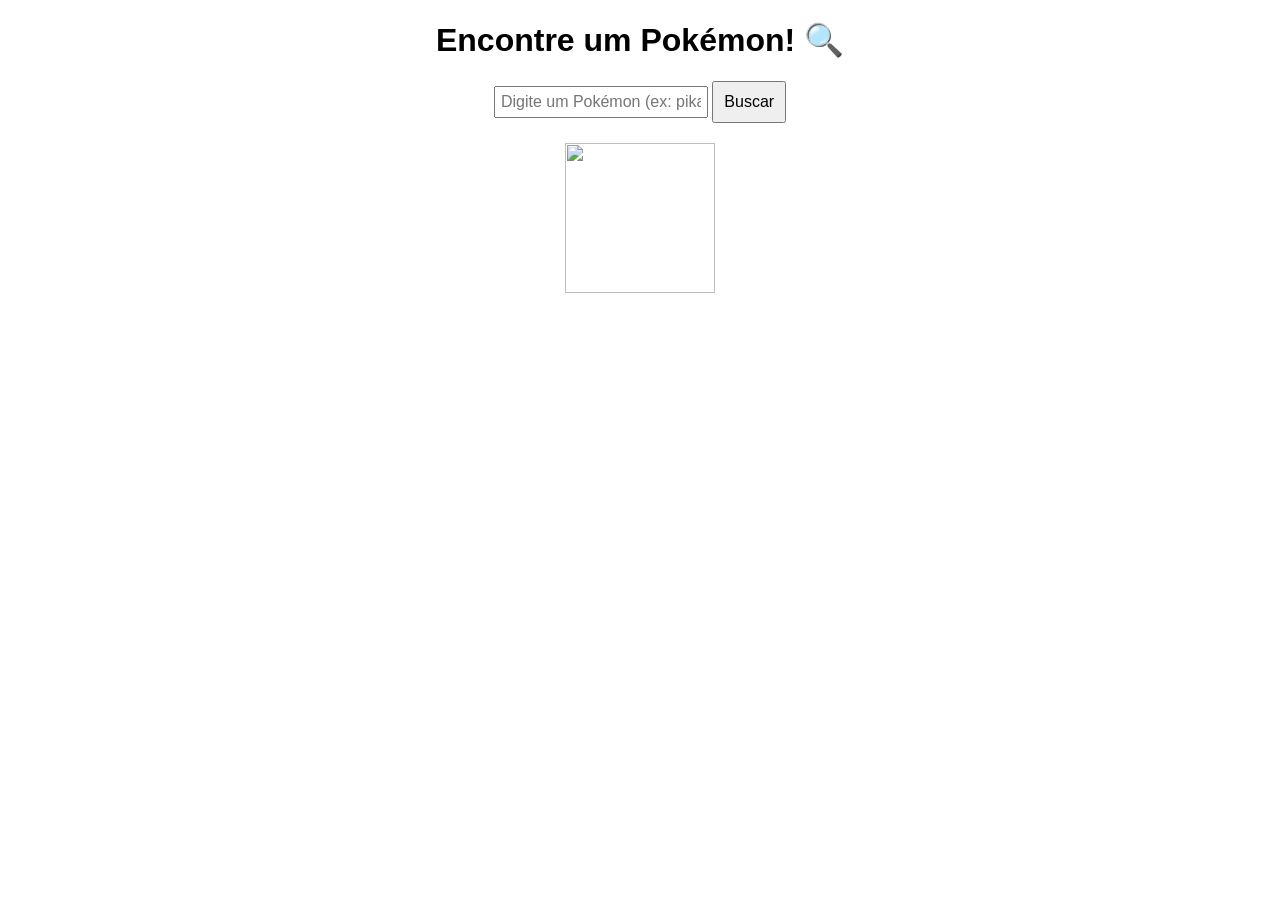
==== index.html @ 77375f3f "Pokedex" ====
<!DOCTYPE html>
<html lang="pt">
<head>
  <meta charset="UTF-8">
  <meta name="viewport" content="width=device-width, initial-scale=1.0">
  <title>Pokémon Finder</title>
  <style>
    body { font-family: Arial, sans-serif; text-align: center; margin: 20px; }
    input { padding: 5px; font-size: 16px; }
    button { padding: 10px; font-size: 16px; cursor: pointer; }
    #pokemon-container { margin-top: 20px; }
    img { width: 150px; height: 150px; }
  </style>
</head>
<body>
  <h1>Encontre um Pokémon! 🔍</h1>
  <input type="text" id="pokemon-name" placeholder="Digite um Pokémon (ex: pikachu)">
  <button onclick="buscarPokemon()">Buscar</button>
  
  <div id="pokemon-container">
    <h2 id="nome"></h2>
    <img id="imagem" src="" alt="">
    <p id="info"></p>
  </div>

  <script>
    function buscarPokemon() {
      const nome = document.getElementById("pokemon-name").value.toLowerCase();
      fetch(`https://pokeapi.co/api/v2/pokemon/${nome}`)
        .then(response => {
          if (!response.ok) {
            throw new Error("Pokémon não encontrado!");
          }
          return response.json();
        })
        .then(data => {
          document.getElementById("nome").innerText = data.name.toUpperCase();
          document.getElementById("imagem").src = data.sprites.front_default;
          document.getElementById("info").innerText = `Tipo: ${data.types.map(t => t.type.name).join(", ")}`;
        })
        .catch(error => {
          document.getElementById("nome").innerText = "Erro!";
          document.getElementById("imagem").src = "";
          document.getElementById("info").innerText = "Pokémon não encontrado. Tente outro nome.";
        });
    }
  </script>
</body>
</html>
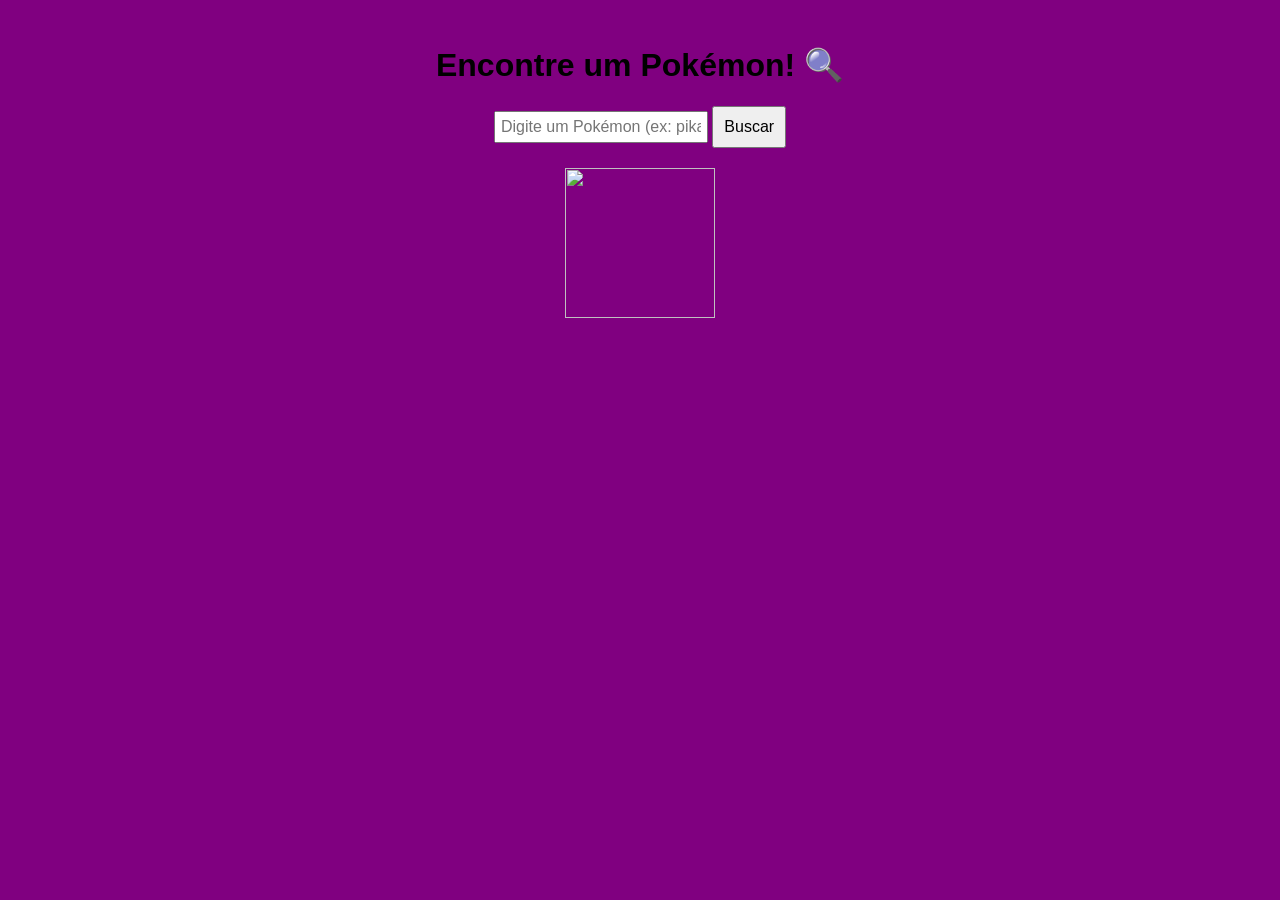
==== commit 207b94fc: "aulaDia22" ====
--- a/index.html
+++ b/index.html
@@ -4,6 +4,7 @@
   <meta charset="UTF-8">
   <meta name="viewport" content="width=device-width, initial-scale=1.0">
   <title>Pokémon Finder</title>
+  <link rel="stylesheet" href="styles.css">
   <style>
     body { font-family: Arial, sans-serif; text-align: center; margin: 20px; }
     input { padding: 5px; font-size: 16px; }
--- a/styles.css
+++ b/styles.css
@@ -0,0 +1,9 @@
+body {
+  padding: 5px;
+  background-color: purple;
+}
+
+button:active{
+  background-color: green;
+}
+
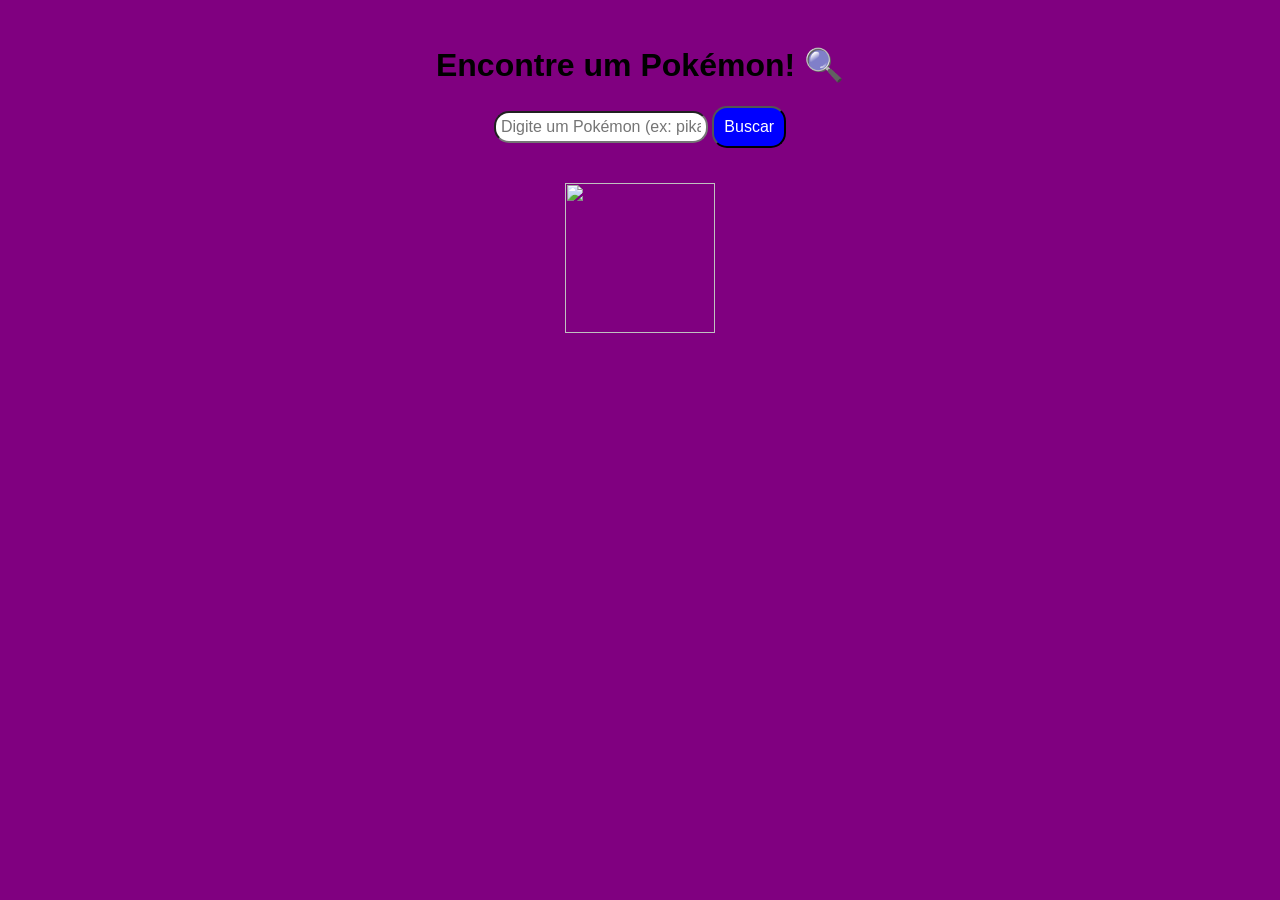
==== commit f12a6300: "aula05" ====
--- a/index.html
+++ b/index.html
@@ -13,15 +13,18 @@
     img { width: 150px; height: 150px; }
   </style>
 </head>
+
 <body>
-  <h1>Encontre um Pokémon! 🔍</h1>
-  <input type="text" id="pokemon-name" placeholder="Digite um Pokémon (ex: pikachu)">
-  <button onclick="buscarPokemon()">Buscar</button>
-  
-  <div id="pokemon-container">
-    <h2 id="nome"></h2>
-    <img id="imagem" src="" alt="">
-    <p id="info"></p>
+
+  <div id = "tela"> 
+    <h1>Encontre um Pokémon! 🔍</h1>
+    <input type="text" id="pokemon-name" placeholder="Digite um Pokémon (ex: pikachu)">
+    <button onclick="buscarPokemon()">Buscar</button>
+    <div id="pokemon-container">
+      <h2 id="nome"></h2>
+      <img id="imagem" src="" alt="">
+      <p id="info"></p>
+    </div>
   </div>
 
   <script>
--- a/styles.css
+++ b/styles.css
@@ -1,6 +1,33 @@
 body {
   padding: 5px;
   background-color: purple;
+}
+
+tela{
+  display: flex;
+  flex-wrap: wrap;
+  justify-content: center;
+}
+
+input{
+  background-color: white;
+  border-radius: 15px;
+  padding: 10px;
+  margin-bottom: 20px;
+}
+
+pokemon-container{
+  display: inline-block;
+  margin: 10px;
+  border-radius: 20px;
+  background-color: lightblue;
+}
+
+button{
+  border-radius: 15px;
+  background-color: blue;
+  color: white;
+  padding: 10px;
 }
 
 button:active{
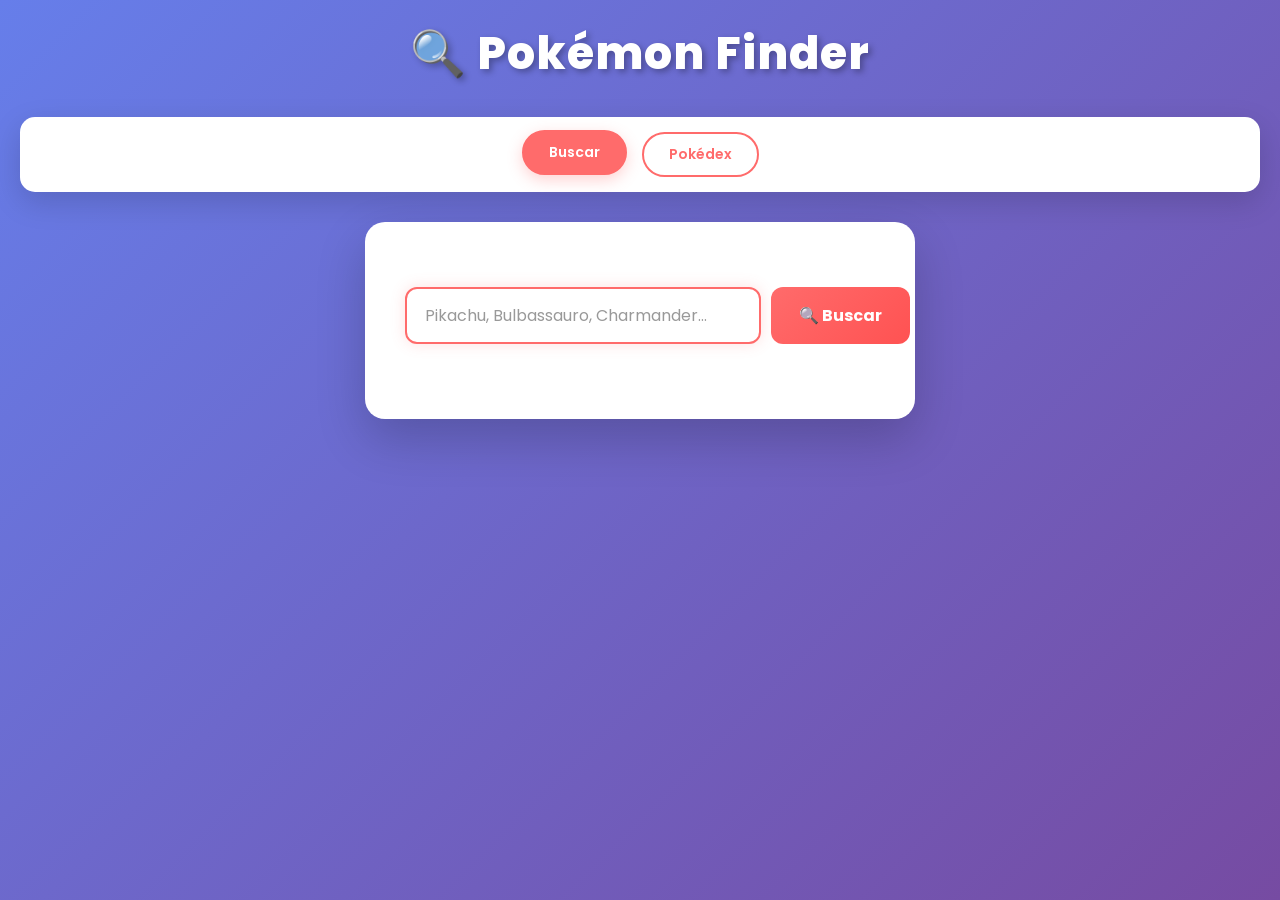
==== commit 8f9f489f: "refatoraçãoVisual" ====
--- a/index.html
+++ b/index.html
@@ -4,50 +4,85 @@
   <meta charset="UTF-8">
   <meta name="viewport" content="width=device-width, initial-scale=1.0">
   <title>Pokémon Finder</title>
+  <link href="https://fonts.googleapis.com/css2?family=Poppins:wght@600;700;800&display=swap" rel="stylesheet">
   <link rel="stylesheet" href="styles.css">
-  <style>
-    body { font-family: Arial, sans-serif; text-align: center; margin: 20px; }
-    input { padding: 5px; font-size: 16px; }
-    button { padding: 10px; font-size: 16px; cursor: pointer; }
-    #pokemon-container { margin-top: 20px; }
-    img { width: 150px; height: 150px; }
-  </style>
 </head>
 
 <body>
+  <h1>🔍 Pokémon Finder</h1>
+  
+  <div class="nav-container">
+    <a href="index.html" class="nav-btn active">Buscar</a>
+    <a href="pokedex.html" class="nav-btn">Pokédex</a>
+  </div>
 
-  <div id = "tela"> 
-    <h1>Encontre um Pokémon! 🔍</h1>
-    <input type="text" id="pokemon-name" placeholder="Digite um Pokémon (ex: pikachu)">
-    <button onclick="buscarPokemon()">Buscar</button>
-    <div id="pokemon-container">
-      <h2 id="nome"></h2>
-      <img id="imagem" src="" alt="">
-      <p id="info"></p>
+  <div id="tela"> 
+    <div class="search-box">
+      <input 
+        type="text" 
+        id="pokemon-name" 
+        placeholder="Pikachu, Bulbassauro, Charmander..." 
+        onkeypress="if(event.key === 'Enter') buscarPokemon()"
+        autocomplete="off"
+      >
+      <button onclick="buscarPokemon()">🔍 Buscar</button>
     </div>
+
+    <div id="pokemon-container"></div>
   </div>
 
   <script>
     function buscarPokemon() {
-      const nome = document.getElementById("pokemon-name").value.toLowerCase();
+      const nome = document.getElementById("pokemon-name").value.toLowerCase().trim();
+      const container = document.getElementById("pokemon-container");
+      
+      if (!nome) {
+        container.innerHTML = '<div class="result-card"><p style="color: #FF6B6B; font-weight: 600;">😅 Digite o nome de um Pokémon!</p></div>';
+        return;
+      }
+
+      container.innerHTML = '<div class="result-card"><p style="color: #666;">⏳ Procurando...</p></div>';
+
       fetch(`https://pokeapi.co/api/v2/pokemon/${nome}`)
         .then(response => {
           if (!response.ok) {
-            throw new Error("Pokémon não encontrado!");
+            throw new Error("Não encontrado!");
           }
           return response.json();
         })
         .then(data => {
-          document.getElementById("nome").innerText = data.name.toUpperCase();
-          document.getElementById("imagem").src = data.sprites.front_default;
-          document.getElementById("info").innerText = `Tipo: ${data.types.map(t => t.type.name).join(", ")}`;
+          const tipos = data.types.map(t => t.type.name).join(", ");
+          const altura = (data.height / 10).toFixed(1);
+          const peso = (data.weight / 10).toFixed(1);
+          const exp = data.base_experience;
+          
+          container.innerHTML = `
+            <div class="result-card">
+              <h2 id="nome">#${data.id} - ${data.name.toUpperCase()}</h2>
+              <img id="imagem" src="${data.sprites.front_default}" alt="${data.name}">
+              <div id="info">
+                <p><strong>🏷️ Tipo:</strong> ${tipos}</p>
+                <p><strong>📏 Altura:</strong> ${altura}m</p>
+                <p><strong>⚖️ Peso:</strong> ${peso}kg</p>
+                <p><strong>⭐ Experiência:</strong> ${exp}</p>
+              </div>
+            </div>
+          `;
         })
         .catch(error => {
-          document.getElementById("nome").innerText = "Erro!";
-          document.getElementById("imagem").src = "";
-          document.getElementById("info").innerText = "Pokémon não encontrado. Tente outro nome.";
+          container.innerHTML = `
+            <div class="result-card">
+              <h2 id="nome">❌ Não encontrado!</h2>
+              <p style="color: #666; margin-top: 15px;">Tente verificar o nome e tente novamente.</p>
+            </div>
+          `;
         });
     }
+
+    // Busca sugerida ao carregar
+    document.addEventListener('DOMContentLoaded', () => {
+      document.getElementById("pokemon-name").focus();
+    });
   </script>
 </body>
 </html>
--- a/styles.css
+++ b/styles.css
@@ -1,36 +1,349 @@
+* {
+  margin: 0;
+  padding: 0;
+  box-sizing: border-box;
+}
+
+:root {
+  --primary: #FF6B6B;
+  --secondary: #4ECDC4;
+  --accent: #FFE66D;
+  --dark: #2C3E50;
+  --light: #ECF0F1;
+  --shadow: 0 10px 30px rgba(0, 0, 0, 0.15);
+  --shadow-lg: 0 20px 50px rgba(0, 0, 0, 0.2);
+}
+
 body {
-  padding: 5px;
-  background-color: purple;
-}
-
-tela{
+  font-family: 'Poppins', 'Segoe UI', sans-serif;
+  background: linear-gradient(135deg, #667eea 0%, #764ba2 100%);
+  min-height: 100vh;
+  padding: 20px;
+  color: var(--dark);
+}
+
+/* Navegação */
+.nav-container {
+  background: white;
+  border-radius: 15px;
+  padding: 15px 20px;
+  margin-bottom: 30px;
+  box-shadow: var(--shadow);
   display: flex;
+  justify-content: center;
+  gap: 15px;
   flex-wrap: wrap;
+}
+
+.nav-btn {
+  padding: 10px 25px;
+  border: 2px solid var(--primary);
+  background: white;
+  color: var(--primary);
+  border-radius: 25px;
+  cursor: pointer;
+  font-weight: 600;
+  transition: all 0.3s ease;
+  text-decoration: none;
+  display: inline-block;
+  font-size: 14px;
+}
+
+.nav-btn:hover, .nav-btn.active {
+  background: var(--primary);
+  color: white;
+  transform: translateY(-2px);
+  box-shadow: 0 5px 15px rgba(255, 107, 107, 0.3);
+}
+
+h1 {
+  color: white;
+  margin-bottom: 30px;
+  font-size: 2.8em;
+  text-shadow: 3px 3px 6px rgba(0, 0, 0, 0.3);
+  text-align: center;
+  font-weight: 800;
+  letter-spacing: 1px;
+}
+
+#tela {
+  background: white;
+  border-radius: 20px;
+  padding: 40px;
+  max-width: 550px;
+  margin: 0 auto;
+  box-shadow: var(--shadow-lg);
+  animation: slideIn 0.5s ease;
+}
+
+@keyframes slideIn {
+  from {
+    opacity: 0;
+    transform: translateY(20px);
+  }
+  to {
+    opacity: 1;
+    transform: translateY(0);
+  }
+}
+
+.search-box {
+  display: flex;
+  gap: 10px;
+  margin: 25px 0;
+}
+
+input {
+  flex: 1;
+  background-color: var(--light);
+  border: 2px solid transparent;
+  border-radius: 12px;
+  padding: 14px 18px;
+  font-size: 16px;
+  transition: all 0.3s ease;
+  font-family: inherit;
+}
+
+input::placeholder {
+  color: #999;
+}
+
+input:focus {
+  outline: none;
+  border-color: var(--primary);
+  background: white;
+  box-shadow: 0 0 15px rgba(255, 107, 107, 0.2);
+}
+
+button {
+  border-radius: 12px;
+  background: linear-gradient(135deg, var(--primary) 0%, #FF5252 100%);
+  color: white;
+  padding: 14px 32px;
+  border: none;
+  font-size: 16px;
+  font-weight: 700;
+  cursor: pointer;
+  transition: all 0.3s ease;
+  white-space: nowrap;
+  font-family: inherit;
+}
+
+button:hover {
+  transform: translateY(-3px);
+  box-shadow: 0 8px 20px rgba(255, 107, 107, 0.3);
+}
+
+button:active {
+  transform: translateY(-1px);
+}
+
+.search-box button {
+  width: auto;
+  padding: 14px 28px;
+}
+
+#pokemon-container {
+  margin-top: 35px;
+  animation: fadeIn 0.6s ease;
+}
+
+@keyframes fadeIn {
+  from {
+    opacity: 0;
+  }
+  to {
+    opacity: 1;
+  }
+}
+
+.result-card {
+  background: linear-gradient(135deg, #667eea15 0%, #764ba215 100%);
+  border: 2px solid #667eea;
+  border-radius: 15px;
+  padding: 25px;
+  text-align: center;
+}
+
+#nome {
+  color: var(--primary);
+  font-size: 2em;
+  margin-bottom: 15px;
+  font-weight: 800;
+  letter-spacing: 1px;
+}
+
+#imagem {
+  width: 160px;
+  height: 160px;
+  margin: 20px auto;
+  display: block;
+  filter: drop-shadow(0 5px 15px rgba(0, 0, 0, 0.1));
+  transition: transform 0.3s ease;
+}
+
+#imagem:hover {
+  transform: scale(1.1);
+}
+
+#info {
+  color: var(--dark);
+  font-size: 1.05em;
+  margin-top: 20px;
+  line-height: 1.8;
+  font-weight: 500;
+}
+
+/* Container de cards */
+.container {
+  display: grid;
+  grid-template-columns: repeat(auto-fit, minmax(250px, 1fr));
+  gap: 25px;
+  padding: 30px 20px;
+  animation: fadeIn 0.8s ease;
+}
+
+.card {
+  background: white;
+  padding: 0;
+  border-radius: 16px;
+  overflow: hidden;
+  transition: all 0.4s cubic-bezier(0.4, 0, 0.2, 1);
+  box-shadow: 0 4px 15px rgba(0, 0, 0, 0.08);
+  border: 2px solid transparent;
+  cursor: pointer;
+}
+
+.card-image {
+  width: 100%;
+  height: 180px;
+  background: linear-gradient(135deg, #667eea 0%, #764ba2 100%);
+  display: flex;
+  align-items: center;
   justify-content: center;
-}
-
-input{
-  background-color: white;
-  border-radius: 15px;
-  padding: 10px;
-  margin-bottom: 20px;
-}
-
-pokemon-container{
+  overflow: hidden;
+}
+
+.card img {
+  width: 140px;
+  height: 140px;
+  filter: drop-shadow(0 2px 8px rgba(0, 0, 0, 0.1));
+  transition: transform 0.3s ease;
+}
+
+.card:hover img {
+  transform: scale(1.15) rotate(5deg);
+}
+
+.card-content {
+  padding: 20px;
+  text-align: center;
+}
+
+.card h6 {
+  color: var(--secondary);
+  font-size: 0.85em;
+  margin-bottom: 8px;
+  font-weight: 700;
+  text-transform: uppercase;
+  letter-spacing: 1px;
+}
+
+.card h3 {
+  color: var(--dark);
+  font-size: 1.6em;
+  margin: 10px 0;
+  font-weight: 800;
+}
+
+.card h5 {
+  color: #666;
+  font-size: 0.95em;
+  margin: 10px 0 0 0;
+  font-weight: 600;
+  background: var(--accent);
+  padding: 6px 12px;
+  border-radius: 20px;
   display: inline-block;
-  margin: 10px;
-  border-radius: 20px;
-  background-color: lightblue;
-}
-
-button{
-  border-radius: 15px;
-  background-color: blue;
-  color: white;
-  padding: 10px;
-}
-
-button:active{
-  background-color: green;
-}
-
+  margin-top: 12px;
+}
+
+.card:hover {
+  transform: translateY(-12px);
+  box-shadow: 0 15px 40px rgba(0, 0, 0, 0.15);
+  border-color: var(--secondary);
+}
+
+/* Responsividade */
+@media (max-width: 768px) {
+  body {
+    padding: 10px;
+  }
+
+  h1 {
+    font-size: 2em;
+  }
+
+  #tela {
+    padding: 25px;
+    border-radius: 15px;
+  }
+
+  .container {
+    grid-template-columns: repeat(auto-fit, minmax(200px, 1fr));
+    gap: 15px;
+    padding: 20px 10px;
+  }
+
+  .nav-container {
+    gap: 10px;
+  }
+
+  .nav-btn {
+    padding: 8px 18px;
+    font-size: 13px;
+  }
+
+  input {
+    padding: 12px 15px;
+    font-size: 14px;
+  }
+
+  button {
+    padding: 12px 24px;
+    font-size: 14px;
+  }
+}
+
+@media (max-width: 480px) {
+  h1 {
+    font-size: 1.6em;
+    margin-bottom: 20px;
+  }
+
+  #tela {
+    padding: 20px;
+  }
+
+  .search-box {
+    flex-direction: column;
+  }
+
+  .search-box button {
+    width: 100%;
+  }
+
+  .container {
+    grid-template-columns: 1fr;
+    gap: 15px;
+  }
+
+  .card-image {
+    height: 150px;
+  }
+
+  .card img {
+    width: 120px;
+    height: 120px;
+  }
+}
